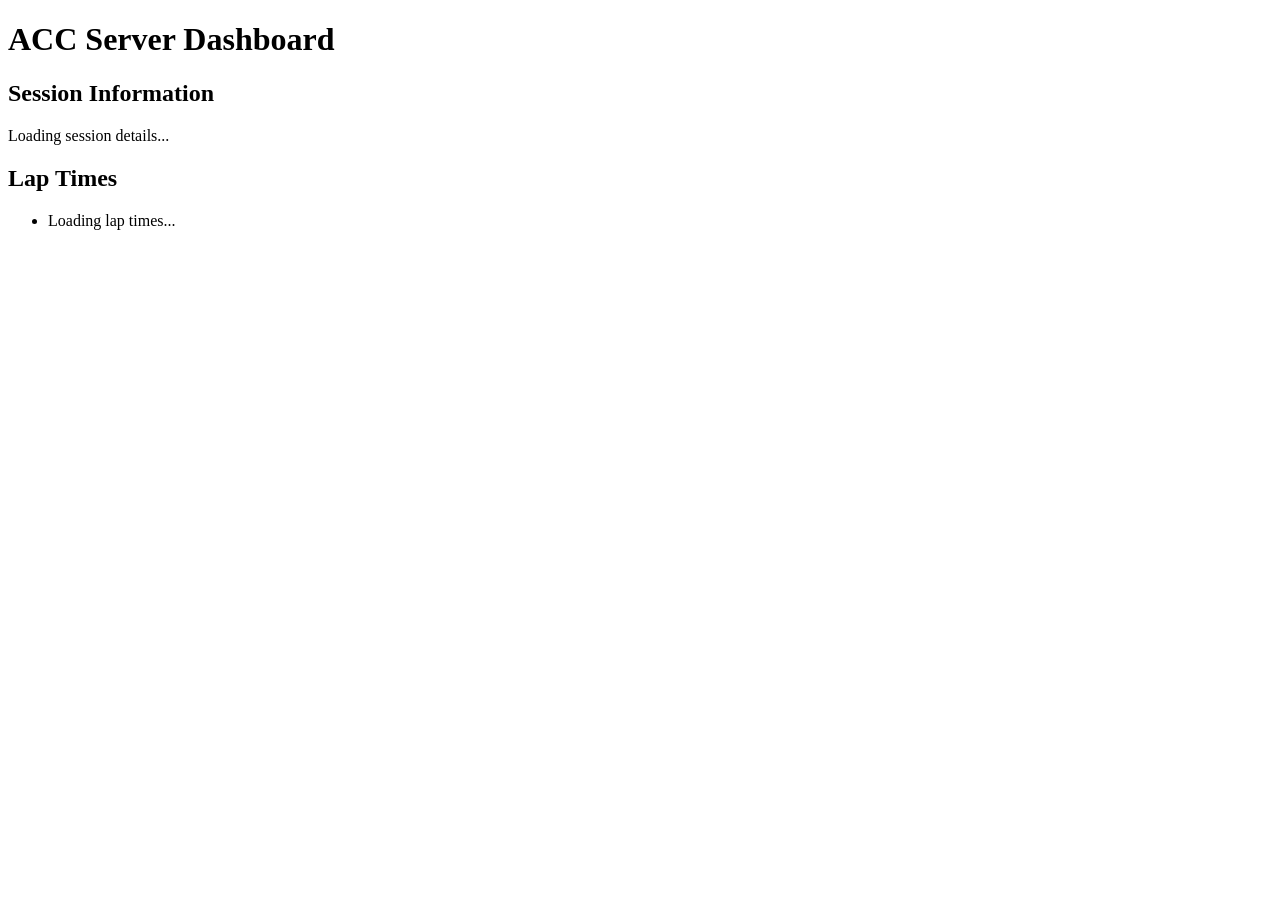
==== templates/index.html @ 75c6676c "refine structure" ====
<!DOCTYPE html>
<html lang="en">
<head>
    <meta charset="UTF-8">
    <meta name="viewport" content="width=device-width, initial-scale=1.0">
    <title>ACC Server Dashboard</title>
    <link rel="stylesheet" href="styles.css">
</head>
<body>
    <header>
        <h1>ACC Server Dashboard</h1>
    </header>
    <main>
        <section id="session-info">
            <h2>Session Information</h2>
            <p id="session-details">Loading session details...</p>
        </section>
        <section id="lap-times">
            <h2>Lap Times</h2>
            <ul id="laptime-list">
                <li>Loading lap times...</li>
            </ul>
        </section>
    </main>
</body>
</html>
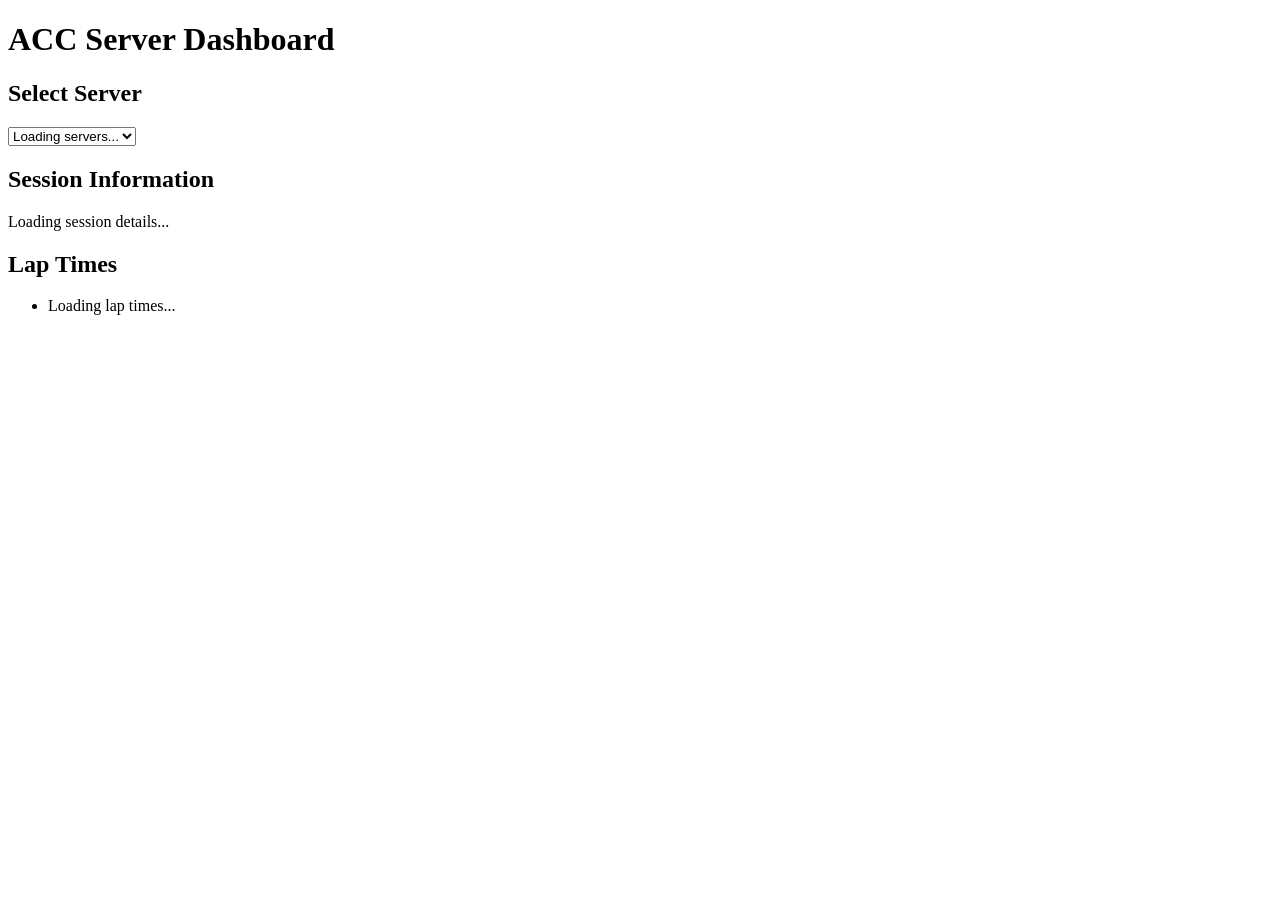
==== commit afdb3ff7: "rework logic and application" ====
--- a/templates/index.html
+++ b/templates/index.html
@@ -4,13 +4,105 @@
     <meta charset="UTF-8">
     <meta name="viewport" content="width=device-width, initial-scale=1.0">
     <title>ACC Server Dashboard</title>
-    <link rel="stylesheet" href="styles.css">
+    <link rel="stylesheet" href="static/styles.css">
+    <script>
+        async function fetchServers() {
+            try {
+                const response = await fetch('/api/servers');
+                const data = await response.json();
+                if (data.error) {
+                    console.error(data.error);
+                } else {
+                    populateServersDropdown(data);
+                }
+            } catch (error) {
+                console.error('Error fetching servers:', error);
+            }
+        }
+
+        function populateServersDropdown(servers) {
+            const serverSelect = document.getElementById('server-select');
+            serverSelect.innerHTML = '';
+
+            servers.forEach(server => {
+                if (server.isRunning) {
+                    const option = document.createElement('option');
+                    option.value = server.id;
+                    option.textContent = server.name;
+                    serverSelect.appendChild(option);
+                }
+            });
+
+            if (serverSelect.options.length > 0) {
+                fetchLiveInfo(serverSelect.value);
+            }
+        }
+
+        async function fetchLiveInfo(instanceId) {
+            try {
+                const response = await fetch(`/api/live-info/${instanceId}`);
+                const data = await response.json();
+                if (data.error) {
+                    console.error(data.error);
+                } else {
+                    displayLiveInfo(data);
+                }
+            } catch (error) {
+                console.error('Error fetching live info:', error);
+            }
+        }
+
+        function displayLiveInfo(data) {
+            const sessionDetails = document.getElementById('session-details');
+            const laptimeList = document.getElementById('laptime-list');
+            
+            sessionDetails.textContent = 'Session Details: ' + JSON.stringify(data);
+
+            // Clear the previous list
+            laptimeList.innerHTML = '';
+
+            if (data.cars) {
+                data.cars.forEach(car => {
+                    const driverName = car.currentDriver.name;
+                    const carNumber = car.raceNumber;
+                    const lap = car.currLap;
+                    const lastLapTime = car.lastLapMS;
+                    const bestLapTime = car.bestLapMS;
+
+                    const listItem = document.createElement('li');
+                    listItem.textContent = `Driver: ${driverName}, Car#: ${carNumber}, Lap: ${lap}, Last lap: ${lastLapTime}, Best lap: ${bestLapTime}`;
+                    laptimeList.appendChild(listItem);
+                });
+            }
+        }
+
+        document.addEventListener('DOMContentLoaded', () => {
+            const serverSelect = document.getElementById('server-select');
+            serverSelect.addEventListener('change', () => {
+                fetchLiveInfo(serverSelect.value);
+            });
+
+            fetchServers();
+            setInterval(() => {
+                fetchServers();
+                if (serverSelect.value) {
+                    fetchLiveInfo(serverSelect.value);
+                }
+            }, 5000);
+        });
+    </script>
 </head>
 <body>
     <header>
         <h1>ACC Server Dashboard</h1>
     </header>
     <main>
+        <section id="server-selection">
+            <h2>Select Server</h2>
+            <select id="server-select">
+                <option>Loading servers...</option>
+            </select>
+        </section>
         <section id="session-info">
             <h2>Session Information</h2>
             <p id="session-details">Loading session details...</p>
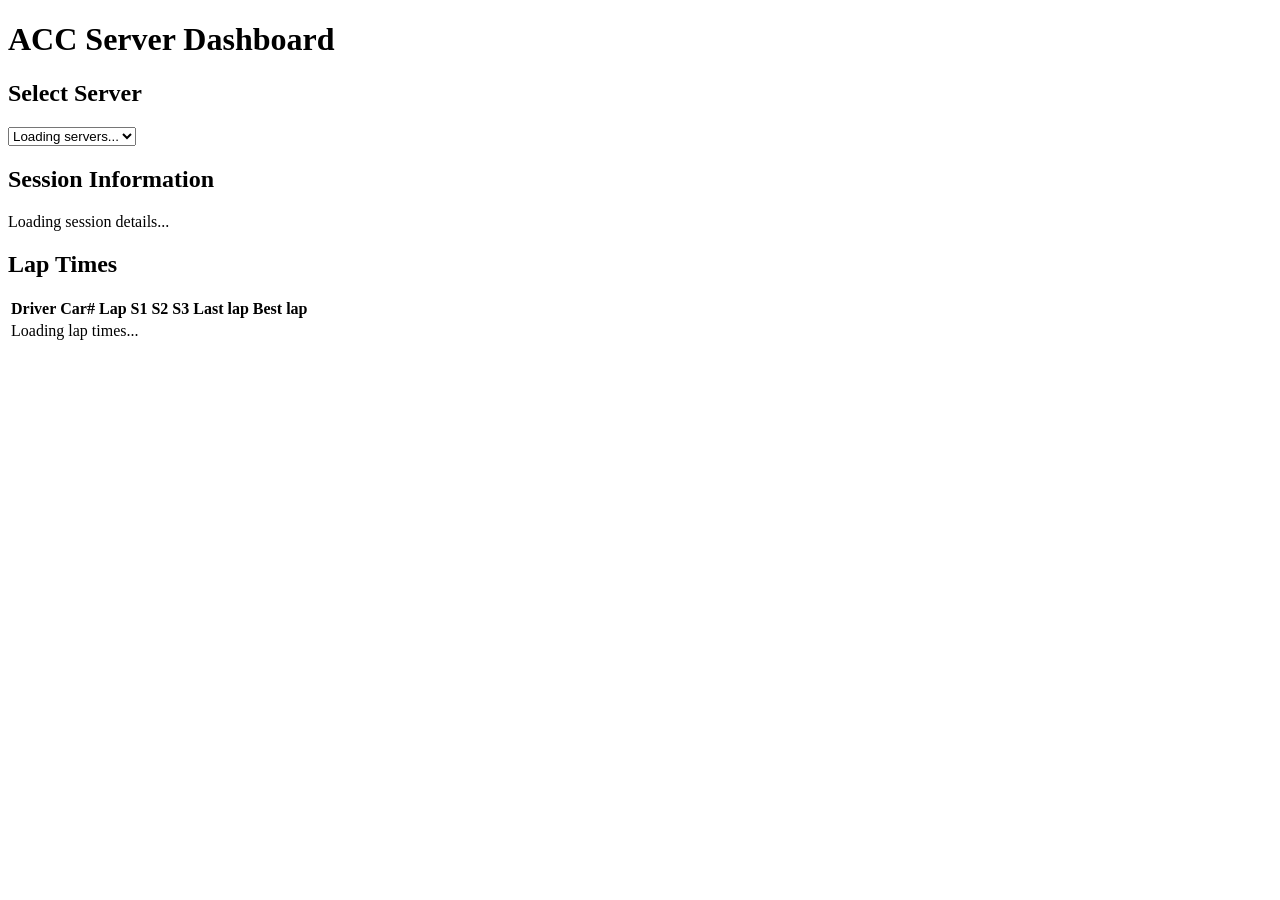
==== commit 6f36c98c: "changes to logic and ui" ====
--- a/templates/index.html
+++ b/templates/index.html
@@ -6,6 +6,8 @@
     <title>ACC Server Dashboard</title>
     <link rel="stylesheet" href="static/styles.css">
     <script>
+        let currentInstanceId = null;
+
         async function fetchServers() {
             try {
                 const response = await fetch('/api/servers');
@@ -22,6 +24,7 @@
 
         function populateServersDropdown(servers) {
             const serverSelect = document.getElementById('server-select');
+            const previousSelection = serverSelect.value;
             serverSelect.innerHTML = '';
 
             servers.forEach(server => {
@@ -33,7 +36,14 @@
                 }
             });
 
-            if (serverSelect.options.length > 0) {
+            if (previousSelection && [...serverSelect.options].some(option => option.value === previousSelection)) {
+                serverSelect.value = previousSelection;
+            } else if (serverSelect.options.length > 0) {
+                serverSelect.value = serverSelect.options[0].value;
+            }
+
+            if (serverSelect.value) {
+                currentInstanceId = serverSelect.value;
                 fetchLiveInfo(serverSelect.value);
             }
         }
@@ -54,41 +64,90 @@
 
         function displayLiveInfo(data) {
             const sessionDetails = document.getElementById('session-details');
-            const laptimeList = document.getElementById('laptime-list');
-            
-            sessionDetails.textContent = 'Session Details: ' + JSON.stringify(data);
+            const laptimeTableBody = document.getElementById('laptime-table-body');
 
-            // Clear the previous list
-            laptimeList.innerHTML = '';
+            const liveInfo = data.live;
+            sessionDetails.innerHTML = `
+                <p><strong>Track:</strong> ${liveInfo.track}</p>
+                <p><strong>Session Type:</strong> ${liveInfo.sessionType}</p>
+                <p><strong>Session Phase:</strong> ${liveInfo.sessionPhase}</p>
+                <p><strong>Session Remaining:</strong> ${liveInfo.sessionRemaining}</p>
+                <p><strong>Server State:</strong> ${liveInfo.serverState}</p>
+                <p><strong>Number of Clients:</strong> ${liveInfo.nrClients}</p>
+            `;
 
-            if (data.cars) {
-                data.cars.forEach(car => {
-                    const driverName = car.currentDriver.name;
+            laptimeTableBody.innerHTML = '';
+
+            if (liveInfo.cars) {
+                for (const carID in liveInfo.cars) {
+                    const car = liveInfo.cars[carID];
+                    const driverName = car.currentDriver ? car.currentDriver.name : 'Unknown';
                     const carNumber = car.raceNumber;
-                    const lap = car.currLap;
-                    const lastLapTime = car.lastLapMS;
-                    const bestLapTime = car.bestLapMS;
 
-                    const listItem = document.createElement('li');
-                    listItem.textContent = `Driver: ${driverName}, Car#: ${carNumber}, Lap: ${lap}, Last lap: ${lastLapTime}, Best lap: ${bestLapTime}`;
-                    laptimeList.appendChild(listItem);
-                });
+                    if (car.laps && car.laps.length > 0) {
+                        car.laps.forEach((lap, index) => {
+                            const row = document.createElement('tr');
+                            if (index === 0) {
+                                row.innerHTML = `
+                                    <td>${driverName}</td>
+                                    <td>${carNumber}</td>
+                                    <td>${convertTime(lap.lapTimeMS)}</td>
+                                    <td>${convertTime(lap.s1)}</td>
+                                    <td>${convertTime(lap.s2)}</td>
+                                    <td>${convertTime(lap.s3)}</td>
+                                    <td>${convertTime(car.lastLapMS)}</td>
+                                    <td>${convertTime(car.bestLapMS)}</td>
+                                `;
+                            } else {
+                                row.innerHTML = `
+                                    <td></td>
+                                    <td>${carNumber}</td>
+                                    <td>${convertTime(lap.lapTimeMS)}</td>
+                                    <td>${convertTime(lap.s1)}</td>
+                                    <td>${convertTime(lap.s2)}</td>
+                                    <td>${convertTime(lap.s3)}</td>
+                                    <td>${convertTime(car.lastLapMS)}</td>
+                                    <td>${convertTime(car.bestLapMS)}</td>
+                                `;
+                            }
+                            laptimeTableBody.appendChild(row);
+                        });
+                    } else {
+                        const row = document.createElement('tr');
+                        row.innerHTML = `
+                            <td>${driverName}</td>
+                            <td>${carNumber}</td>
+                            <td colspan="6">No lap data</td>
+                        `;
+                        laptimeTableBody.appendChild(row);
+                    }
+                }
             }
+        }
+
+        function convertTime(timeInMS) {
+            if (timeInMS === 2147483647 || timeInMS === -1) {
+                return "N/A";
+            }
+            const minutes = Math.floor(timeInMS / 60000);
+            const seconds = ((timeInMS % 60000) / 1000).toFixed(3);
+            return `${minutes}:${seconds.padStart(6, '0')}`;
         }
 
         document.addEventListener('DOMContentLoaded', () => {
             const serverSelect = document.getElementById('server-select');
             serverSelect.addEventListener('change', () => {
+                currentInstanceId = serverSelect.value;
                 fetchLiveInfo(serverSelect.value);
             });
 
             fetchServers();
             setInterval(() => {
                 fetchServers();
-                if (serverSelect.value) {
-                    fetchLiveInfo(serverSelect.value);
+                if (currentInstanceId) {
+                    fetchLiveInfo(currentInstanceId);
                 }
-            }, 5000);
+            }, 5000);  // Refresh every 5 seconds
         });
     </script>
 </head>
@@ -105,13 +164,29 @@
         </section>
         <section id="session-info">
             <h2>Session Information</h2>
-            <p id="session-details">Loading session details...</p>
+            <div id="session-details">Loading session details...</div>
         </section>
         <section id="lap-times">
             <h2>Lap Times</h2>
-            <ul id="laptime-list">
-                <li>Loading lap times...</li>
-            </ul>
+            <table>
+                <thead>
+                    <tr>
+                        <th>Driver</th>
+                        <th>Car#</th>
+                        <th>Lap</th>
+                        <th>S1</th>
+                        <th>S2</th>
+                        <th>S3</th>
+                        <th>Last lap</th>
+                        <th>Best lap</th>
+                    </tr>
+                </thead>
+                <tbody id="laptime-table-body">
+                    <tr>
+                        <td colspan="8">Loading lap times...</td>
+                    </tr>
+                </tbody>
+            </table>
         </section>
     </main>
 </body>
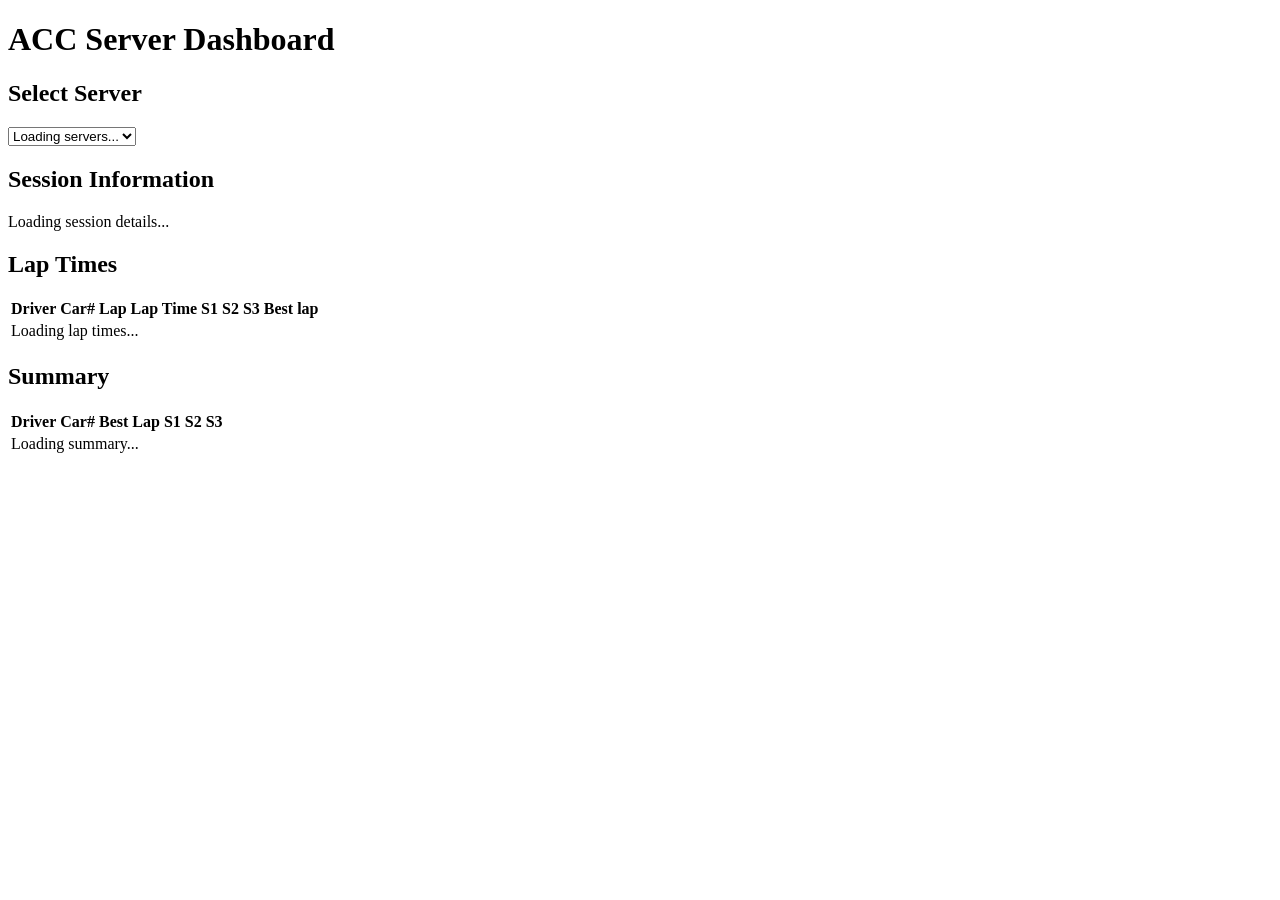
==== commit b4ba28da: "new changes" ====
--- a/templates/index.html
+++ b/templates/index.html
@@ -65,6 +65,7 @@
         function displayLiveInfo(data) {
             const sessionDetails = document.getElementById('session-details');
             const laptimeTableBody = document.getElementById('laptime-table-body');
+            const summaryTableBody = document.getElementById('summary-table-body');
 
             const liveInfo = data.live;
             sessionDetails.innerHTML = `
@@ -77,6 +78,7 @@
             `;
 
             laptimeTableBody.innerHTML = '';
+            summaryTableBody.innerHTML = '';
 
             if (liveInfo.cars) {
                 for (const carID in liveInfo.cars) {
@@ -91,27 +93,42 @@
                                 row.innerHTML = `
                                     <td>${driverName}</td>
                                     <td>${carNumber}</td>
+                                    <td>${index + 1}</td>
                                     <td>${convertTime(lap.lapTimeMS)}</td>
-                                    <td>${convertTime(lap.s1)}</td>
-                                    <td>${convertTime(lap.s2)}</td>
-                                    <td>${convertTime(lap.s3)}</td>
-                                    <td>${convertTime(car.lastLapMS)}</td>
+                                    <td>${convertSegmentTime(lap.s1)}</td>
+                                    <td>${convertSegmentTime(lap.s2)}</td>
+                                    <td>${convertSegmentTime(lap.s3)}</td>
                                     <td>${convertTime(car.bestLapMS)}</td>
                                 `;
                             } else {
                                 row.innerHTML = `
                                     <td></td>
                                     <td>${carNumber}</td>
+                                    <td>${index + 1}</td>
                                     <td>${convertTime(lap.lapTimeMS)}</td>
-                                    <td>${convertTime(lap.s1)}</td>
-                                    <td>${convertTime(lap.s2)}</td>
-                                    <td>${convertTime(lap.s3)}</td>
-                                    <td>${convertTime(car.lastLapMS)}</td>
+                                    <td>${convertSegmentTime(lap.s1)}</td>
+                                    <td>${convertSegmentTime(lap.s2)}</td>
+                                    <td>${convertSegmentTime(lap.s3)}</td>
                                     <td>${convertTime(car.bestLapMS)}</td>
                                 `;
                             }
                             laptimeTableBody.appendChild(row);
                         });
+
+                        const bestLap = car.laps.reduce((best, lap) => {
+                            return lap.lapTimeMS < best.lapTimeMS ? lap : best;
+                        }, car.laps[0]);
+
+                        const summaryRow = document.createElement('tr');
+                        summaryRow.innerHTML = `
+                            <td>${driverName}</td>
+                            <td>${carNumber}</td>
+                            <td>${convertTime(bestLap.lapTimeMS)}</td>
+                            <td>${convertSegmentTime(bestLap.s1)}</td>
+                            <td>${convertSegmentTime(bestLap.s2)}</td>
+                            <td>${convertSegmentTime(bestLap.s3)}</td>
+                        `;
+                        summaryTableBody.appendChild(summaryRow);
                     } else {
                         const row = document.createElement('tr');
                         row.innerHTML = `
@@ -132,6 +149,14 @@
             const minutes = Math.floor(timeInMS / 60000);
             const seconds = ((timeInMS % 60000) / 1000).toFixed(3);
             return `${minutes}:${seconds.padStart(6, '0')}`;
+        }
+
+        function convertSegmentTime(segmentTime) {
+            if (segmentTime === "string") { // Handle default placeholder
+                return "N/A";
+            }
+            // Assuming segmentTime is already in the correct format (mm:ss.sss)
+            return segmentTime;
         }
 
         document.addEventListener('DOMContentLoaded', () => {
@@ -174,16 +199,36 @@
                         <th>Driver</th>
                         <th>Car#</th>
                         <th>Lap</th>
+                        <th>Lap Time</th>
                         <th>S1</th>
                         <th>S2</th>
                         <th>S3</th>
-                        <th>Last lap</th>
                         <th>Best lap</th>
                     </tr>
                 </thead>
                 <tbody id="laptime-table-body">
                     <tr>
                         <td colspan="8">Loading lap times...</td>
+                    </tr>
+                </tbody>
+            </table>
+        </section>
+        <section id="summary">
+            <h2>Summary</h2>
+            <table>
+                <thead>
+                    <tr>
+                        <th>Driver</th>
+                        <th>Car#</th>
+                        <th>Best Lap</th>
+                        <th>S1</th>
+                        <th>S2</th>
+                        <th>S3</th>
+                    </tr>
+                </thead>
+                <tbody id="summary-table-body">
+                    <tr>
+                        <td colspan="6">Loading summary...</td>
                     </tr>
                 </tbody>
             </table>
